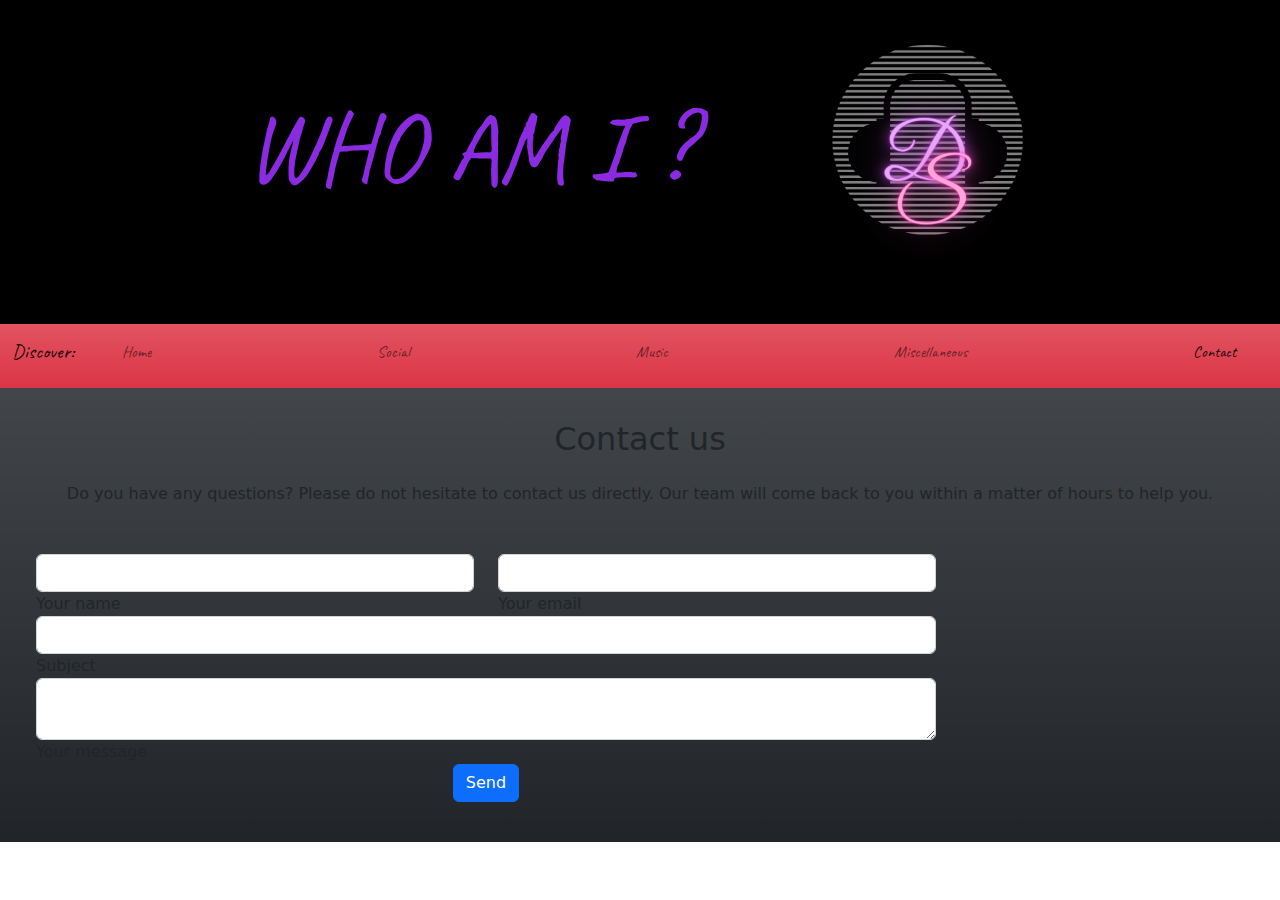
==== pages/contact.html @ 9ec79295 "Working on mail.php" ====
<!DOCTYPE html>
<html lang="en">

<head>
    <meta charset="UTF-8">
    <meta http-equiv="X-UA-Compatible" content="IE=edge">
    <meta name="viewport" content="width=device-width, initial-scale=1.0">
    <link rel="stylesheet" href="../styles/DeeLand.css">
    <link rel="stylesheet" href="../styles/LongAnswer.css">
    <link rel="stylesheet" href="../bootstrap-5.2.3-dist/css/bootstrap.min.css">
    <link rel="preconnect" href="https://fonts.googleapis.com">
    <link rel="preconnect" href="https://fonts.gstatic.com" crossorigin>
    <link href="https://fonts.googleapis.com/css2?family=Caveat:wght@700&display=swap" rel="stylesheet">

    <title>Document</title>
</head>

<body>
    <?php
        require("mail.php");
    ?>

    <div id="body">
        <div id="p_header" class="pb-1">
            <a href="../index.html" style="color: blueviolet !important; text-decoration: none !important;"
                target="_self">
                <span class="sketch-underline mx-5">WHO AM I ?</span>
            </a>
            <img src="../image/Dee_S logo.png" alt="" class="img-fluid w-25">
        </div>

        <nav class="navbar navbar-expand-lg navbar-light bg-danger bg-gradient pb-3"
            style="font-family: 'Caveat', cursive;">
            <div class="container-fluid">
                <a class="navbar-brand" href="#">Discover:</a>
                <button class="navbar-toggler" type="button" data-bs-toggle="collapse"
                    data-bs-target="#navbarNavAltMarkup" aria-controls="navbarNavAltMarkup" aria-expanded="false"
                    aria-label="Toggle navigation">
                    <span class="navbar-toggler-icon"></span>
                </button>
                <div class="collapse navbar-collapse w-100" id="navbarNavAltMarkup">
                    <div class="navbar-nav ms-auto justify-content-between w-100 px-4">
                        <a class="nav-link" aria-current="page" href="./long_answer.html">Home</a>
                        <a class="nav-link" href="./social.html">Social</a>
                        <a class="nav-link" href="./music.html">Music</a>
                        <a class="nav-link" href="#">Miscellaneous</a>
                        <a class="nav-link active" href="./contact.html">Contact</a>
                    </div>
                </div>
            </div>
        </nav>
    </div>

    <div class="bg-dark bg-gradient pb-3 pt-2">
        <!--Section: Contact v.2-->
        <section class="mb-4">

            <!--Section heading-->
            <h2 class="h1-responsive font-weight-bold text-center my-4">Contact us</h2>
            <!--Section description-->
            <p class="text-center w-responsive mx-auto mb-5">Do you have any questions? Please do not hesitate to
                contact us directly. Our team will come back to you within
                a matter of hours to help you.</p>

            <div class="row m-4">

                <!--Grid column-->
                <div class="col-md-9 mb-md-0 mb-5">
                    <form id="contact-form" name="contact-form" action="mail.php" method="POST">

                        <!--Grid row-->
                        <div class="row">

                            <!--Grid column-->
                            <div class="col-md-6">
                                <div class="md-form mb-0">
                                    <input type="text" id="name" name="name" class="form-control">
                                    <label for="name" class="">Your name</label>
                                </div>
                            </div>
                            <!--Grid column-->

                            <!--Grid column-->
                            <div class="col-md-6">
                                <div class="md-form mb-0">
                                    <input type="text" id="email" name="email" class="form-control">
                                    <label for="email" class="">Your email</label>
                                </div>
                            </div>
                            <!--Grid column-->

                        </div>
                        <!--Grid row-->

                        <!--Grid row-->
                        <div class="row">
                            <div class="col-md-12">
                                <div class="md-form mb-0">
                                    <input type="text" id="subject" name="subject" class="form-control">
                                    <label for="subject" class="">Subject</label>
                                </div>
                            </div>
                        </div>
                        <!--Grid row-->

                        <!--Grid row-->
                        <div class="row">

                            <!--Grid column-->
                            <div class="col-md-12">

                                <div class="md-form">
                                    <textarea type="text" id="message" name="message" rows="2"
                                        class="form-control md-textarea"></textarea>
                                    <label for="message">Your message</label>
                                </div>

                            </div>
                        </div>
                        <!--Grid row-->

                    </form>

                    <div class="text-center text-md-left">
                        <a class="btn btn-primary" onclick="document.getElementById('contact-form').submit();">Send</a>
                    </div>
                    <div class="status"></div>
                </div>
                <!--Grid column-->


            </div>

        </section>


    </div>






    <script src="../bootstrap-5.2.3-dist/js/bootstrap.bundle.min.js"></script>

</body>

</html>
---- styles/DeeLand.css ----
#p_header {
    font-family: 'Caveat', cursive;
    /* color: blueviolet; */
    font-size: 100px;
    text-align: center;
}

#body {
    background-color: black;
    /* background-image: url("https://source.unsplash.com/featured/300x201"); */
}

@keyframes spinning {
    from { transform: rotate(0deg) }
    to { transform: rotate(360deg) }
}

.logo_img_spin {
    /* width: 225px; */
    animation-name: spinning;
    animation-duration: 1s;
    animation-iteration-count: 2;
    /*linear|ease|ease-in|ease-out|ease-in-out*/animation-timing-function: linear;
}

.logo_img_spin:hover {
    animation-name: spinning;
    animation-duration: 1s;
    animation-iteration-count: infinite;
    animation-timing-function: linear;
}

.face_img_spin {
    animation-name: spinning;
    animation-duration: 3s;
    animation-iteration-count: 2;
    /*linear|ease|ease-in|ease-out|ease-in-out*/animation-timing-function: linear;
    /* width: 14%; */
}

.sketch-underline {
    background: url(https://joshhall.co/wp-content/uploads/2019/04/sketch-line.png) bottom left no-repeat;
    background-size: 100% 10px;
    padding-bottom: 8px;
}

.tiff_head {
    border-top: 2px solid #c0b19a;
    font-family: 'Solitreo', cursive;
}
---- styles/LongAnswer.css ----
#my_background {
    background-image: url('../image/au\ png\ logo1.png');
    /* background-repeat: no-repeat; */
    background-attachment: fixed;
    max-width: 100%;
    height: auto;
}

.card-body h5 {
    color: black;
    font-family: 'Caveat', cursive;
    font-size: xx-large;
}

.card-body a {
    text-decoration: none;
}

.swirl-in-right-fwd {
    -webkit-animation: swirl-in-right-fwd 0.6s ease-out 3s both;
    animation: swirl-in-right-fwd 0.6s ease-out 3s both;
}

/* ----------------------------------------------
 * Generated by Animista on 2022-10-1 14:14:54
 * Licensed under FreeBSD License.
 * See http://animista.net/license for more info.
 * w: http://animista.net, t: @cssanimista
 * ---------------------------------------------- */

/**
 * ----------------------------------------
 * animation swirl-in-right-fwd
 * ----------------------------------------
*/
@-webkit-keyframes swirl-in-right-fwd {
    0% {
        -webkit-transform: rotate(-540deg) scale(0);
        transform: rotate(-540deg) scale(0);
        -webkit-transform-origin: 100% 50%;
        transform-origin: 100% 50%;
        opacity: 0;
    }

    100% {
        -webkit-transform: rotate(0) scale(1);
        transform: rotate(0) scale(1);
        -webkit-transform-origin: 100% 50%;
        transform-origin: 100% 50%;
        opacity: 1;
    }
}

@keyframes swirl-in-right-fwd {
    0% {
        -webkit-transform: rotate(-540deg) scale(0);
        transform: rotate(-540deg) scale(0);
        -webkit-transform-origin: 100% 50%;
        transform-origin: 100% 50%;
        opacity: 0;
    }

    100% {
        -webkit-transform: rotate(0) scale(1);
        transform: rotate(0) scale(1);
        -webkit-transform-origin: 100% 50%;
        transform-origin: 100% 50%;
        opacity: 1;
    }
}

.roll-in-bottom {
    -webkit-animation: roll-in-bottom 1s ease-out both;
    animation: roll-in-bottom 1s ease-out both;
}

/* ----------------------------------------------
 * Generated by Animista on 2022-10-1 14:21:53
 * Licensed under FreeBSD License.
 * See http://animista.net/license for more info. 
 * w: http://animista.net, t: @cssanimista
 * ---------------------------------------------- */

/**
 * ----------------------------------------
 * animation roll-in-bottom
 * ----------------------------------------
 */
@-webkit-keyframes roll-in-bottom {
    0% {
        -webkit-transform: translateY(800px) rotate(540deg);
        transform: translateY(800px) rotate(540deg);
        opacity: 0;
    }

    100% {
        -webkit-transform: translateY(0) rotate(0deg);
        transform: translateY(0) rotate(0deg);
        opacity: 1;
    }
}

@keyframes roll-in-bottom {
    0% {
        -webkit-transform: translateY(800px) rotate(540deg);
        transform: translateY(800px) rotate(540deg);
        opacity: 0;
    }

    100% {
        -webkit-transform: translateY(0) rotate(0deg);
        transform: translateY(0) rotate(0deg);
        opacity: 1;
    }
}
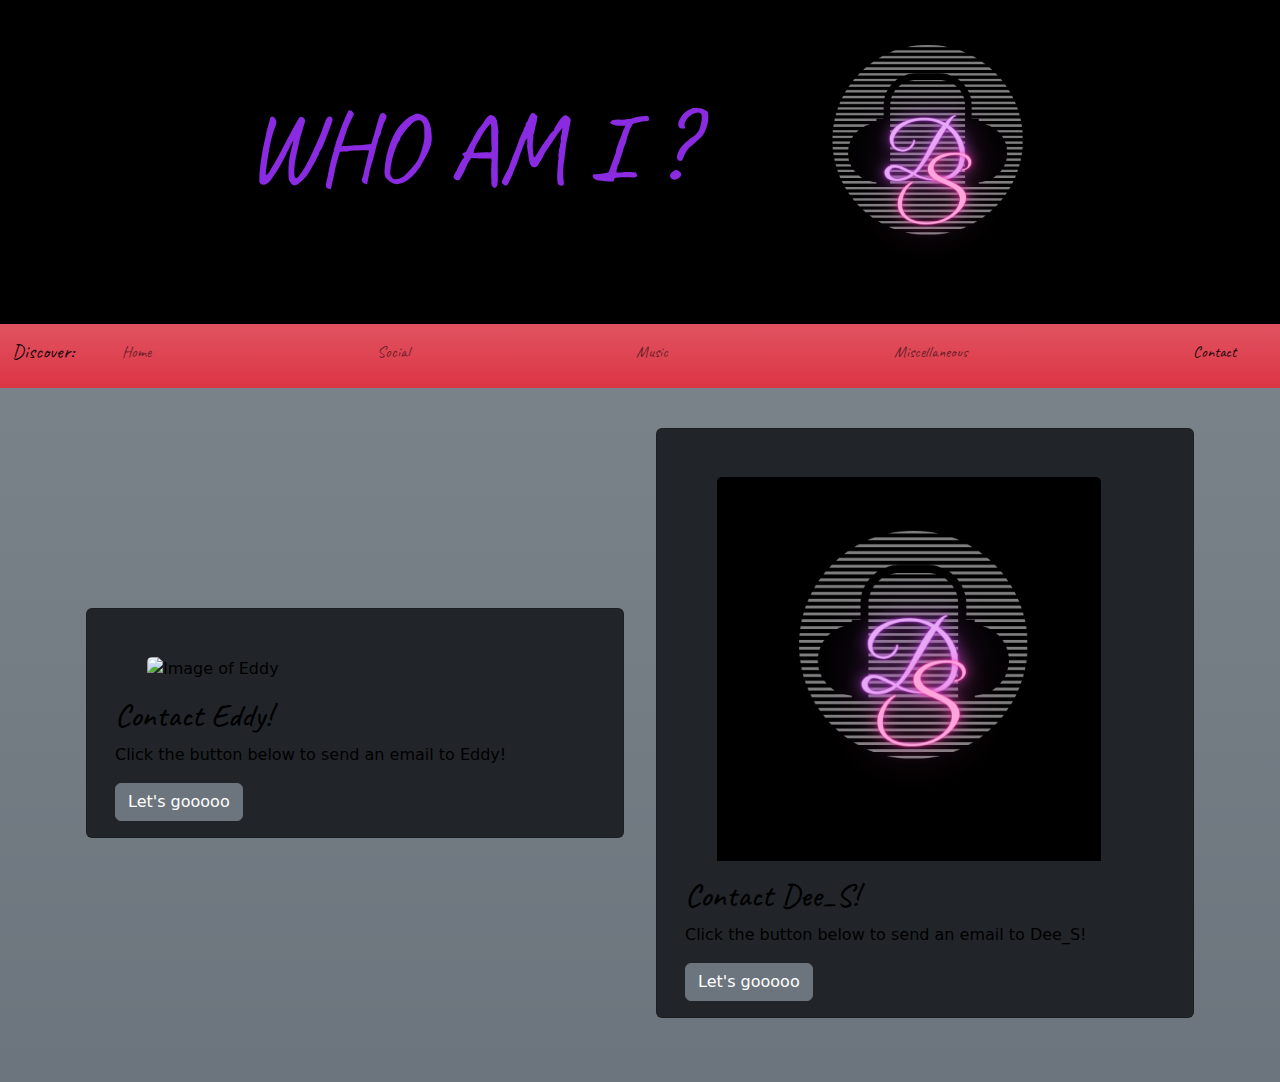
==== commit e5388f76: "Commented out the form code that requires .php, and replaced with simple html & css" ====
--- a/pages/contact.html
+++ b/pages/contact.html
@@ -11,14 +11,14 @@
     <link rel="preconnect" href="https://fonts.googleapis.com">
     <link rel="preconnect" href="https://fonts.gstatic.com" crossorigin>
     <link href="https://fonts.googleapis.com/css2?family=Caveat:wght@700&display=swap" rel="stylesheet">
+    <?php
+        require("mail.php");
+    ?>
 
     <title>Document</title>
 </head>
 
-<body>
-    <?php
-        require("mail.php");
-    ?>
+<body class="bg-secondary bg-gradient">
 
     <div id="body">
         <div id="p_header" class="pb-1">
@@ -51,48 +51,48 @@
         </nav>
     </div>
 
-    <div class="bg-dark bg-gradient pb-3 pt-2">
-        <!--Section: Contact v.2-->
+    <!-- <div class="bg-dark bg-gradient pb-3 pt-2">
+        
         <section class="mb-4">
 
-            <!--Section heading-->
+            
             <h2 class="h1-responsive font-weight-bold text-center my-4">Contact us</h2>
-            <!--Section description-->
+            
             <p class="text-center w-responsive mx-auto mb-5">Do you have any questions? Please do not hesitate to
                 contact us directly. Our team will come back to you within
                 a matter of hours to help you.</p>
 
             <div class="row m-4">
 
-                <!--Grid column-->
+
                 <div class="col-md-9 mb-md-0 mb-5">
                     <form id="contact-form" name="contact-form" action="mail.php" method="POST">
 
-                        <!--Grid row-->
+
                         <div class="row">
 
-                            <!--Grid column-->
+
                             <div class="col-md-6">
                                 <div class="md-form mb-0">
                                     <input type="text" id="name" name="name" class="form-control">
                                     <label for="name" class="">Your name</label>
                                 </div>
                             </div>
-                            <!--Grid column-->
 
-                            <!--Grid column-->
+
+
                             <div class="col-md-6">
                                 <div class="md-form mb-0">
                                     <input type="text" id="email" name="email" class="form-control">
                                     <label for="email" class="">Your email</label>
                                 </div>
                             </div>
-                            <!--Grid column-->
+
 
                         </div>
-                        <!--Grid row-->
 
-                        <!--Grid row-->
+
+
                         <div class="row">
                             <div class="col-md-12">
                                 <div class="md-form mb-0">
@@ -101,12 +101,12 @@
                                 </div>
                             </div>
                         </div>
-                        <!--Grid row-->
 
-                        <!--Grid row-->
+
+
                         <div class="row">
 
-                            <!--Grid column-->
+
                             <div class="col-md-12">
 
                                 <div class="md-form">
@@ -117,7 +117,7 @@
 
                             </div>
                         </div>
-                        <!--Grid row-->
+
 
                     </form>
 
@@ -126,7 +126,7 @@
                     </div>
                     <div class="status"></div>
                 </div>
-                <!--Grid column-->
+
 
 
             </div>
@@ -134,9 +134,31 @@
         </section>
 
 
+    </div> -->
+
+    <div class="container">
+        <div class="row mt-4 pb-5 align-items-center">
+            <div class="card col m-3 bg-dark text-bg-info" style="width: 18rem;">
+                <img src="../image/Eddy 1.jpg" class="card-img-top img-fluid w-75 mt-5 ms-4 ms-lg-5" alt="Image of Eddy">
+                <div class="card-body">
+                    <h5 class="card-title">Contact Eddy!</h5>
+                    <p class="card-text">Click the button below to send an email to Eddy!</p>
+                    <a href="mailto:edidiongdan1@gmail.com" class="btn btn-secondary">Let's gooooo</a>
+                </div>
+            </div>
+
+            <div class="card col m-3 bg-dark text-bg-info" style="width: 18rem;">
+                <img src="../image/Dee_S logo.png" class="card-img-top img-fluid w-75 mt-5 ms-4 ms-lg-5" alt="Image of Eddy">
+                <div class="card-body">
+                    <h5 class="card-title">Contact Dee_S!</h5>
+                    <p class="card-text">Click the button below to send an email to Dee_S!</p>
+                    <a href="mailto:itzdees216@gmail.com" class="btn btn-secondary">Let's gooooo</a>
+                </div>
+            </div>
+
+        </div>
+
     </div>
-
-
 
 
 
